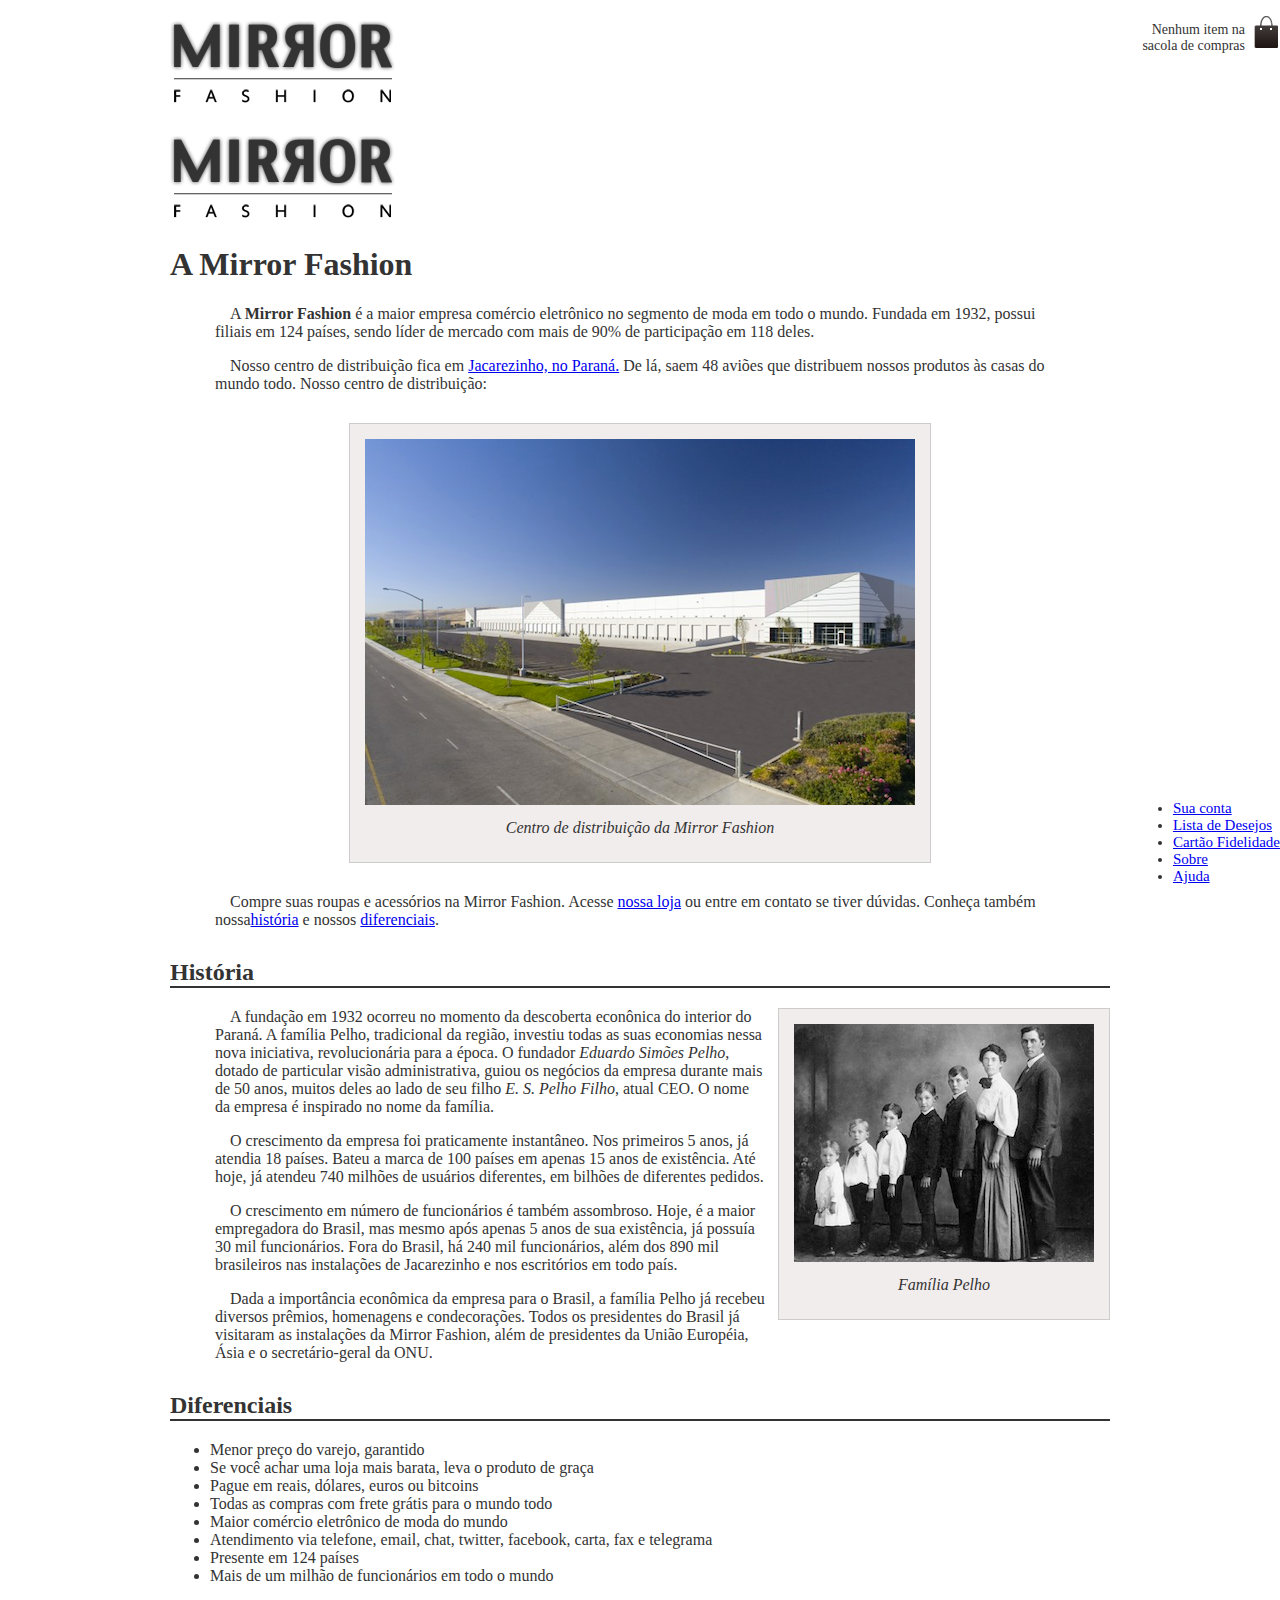
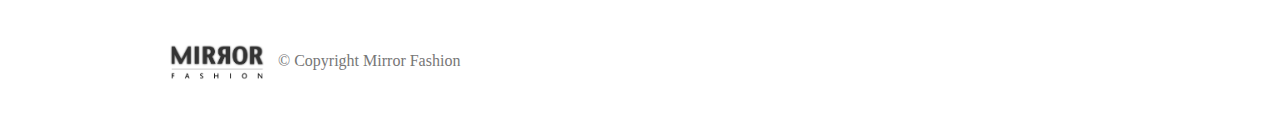
==== sobre.html @ 3a535b31 "primeiro commit de tudo" ====
<!DOCTYPE html>
<html>
    <!-- início do cabeçalho -->    
    <head>
        <meta charset="utf-8">
        <title>Sobre a Mirror Fashion</title>
        <link rel="stylesheet" href="css/sobre.css">
    </head>
    <!-- Fim do cabeçalho -->
    <body>
        
        <header class="container">

            <h1 class="logotipo">
                <img src="img/logo.png" alt="Mirror Fashion">
            </h1>
    
            <p class="sacola">
                    Nenhum item na sacola de compras
            </p>
    
            <nav class="menu-opcoes">
                <ul>
                    <li><a href="#">Sua conta</a></li>
                    <li><a href="#">Lista de Desejos</a></li>
                    <li><a href="#">Cartão Fidelidade</a></li>
                    <li><a href="sobre.html">Sobre</a></li>
                    <li><a href="#">Ajuda</a></li>
                </ul>
            </nav>
                        
        </header>

        <img src="img/logo.png" alt="Logo da Mirror Fashion"> 
        
        <h1>A Mirror Fashion</h1>
        <p>
            A <strong>Mirror Fashion</strong> é a maior empresa comércio eletrônico no segmento de moda em todo o mundo. 
            Fundada em 1932, possui filiais em 124 países, sendo líder de mercado com mais de 90% de 
            participação em 118 deles.
        </p>
        <p>        
            Nosso centro de distribuição fica em <a href="https://maps.google.com.br/?q=Jacarezinho">Jacarezinho, no Paraná.</a> De lá, saem 48 aviões que 
            distribuem nossos produtos às casas do mundo todo. Nosso centro de distribuição:
        </p>
        <figure id="centro-distribuicao">
                <img src="img/centro-distribuicao.png" alt="Foto do centro de distribuição da Mirror Fashion">
                <figcaption>Centro de distribuição da Mirror Fashion</figcaption>
        </figure>
        <p>       
            Compre suas roupas e acessórios na Mirror Fashion. Acesse <a href="index.html ">nossa loja</a> ou entre em contato 
            se tiver dúvidas. Conheça também nossa<a href="#historia">história</a> e nossos <a href="#diferenciais">diferenciais</a>.
        </p>
        
        <h2 id="historia">História</h2>
        <figure id="familia-pelho">
                <img src="img/familia-pelho.jpg" alt="Foto da família Pelho">
                <figcaption>Família Pelho</figcaption>
        </figure>
        <p>
            A fundação em 1932 ocorreu no momento da descoberta econônica do interior do Paraná. A 
            família Pelho, tradicional da região, investiu todas as suas economias nessa nova iniciativa, 
            revolucionária para a época. O fundador <em>Eduardo Simões Pelho</em>, dotado de particular visão 
            administrativa, guiou os negócios da empresa durante mais de 50 anos, muitos deles ao lado 
            de seu filho <em>E. S. Pelho Filho</em>, atual CEO. O nome da empresa é inspirado no nome da família.
        </p>
       
        <P>       
            O crescimento da empresa foi praticamente instantâneo. Nos primeiros 5 anos, já atendia 18 países. 
            Bateu a marca de 100 países em apenas 15 anos de existência. Até hoje, já atendeu 740 milhões 
            de usuários diferentes, em bilhões de diferentes pedidos.
        </P>
        <P>        
            O crescimento em número de funcionários é também assombroso. Hoje, é a maior empregadora do 
            Brasil, mas mesmo após apenas 5 anos de sua existência, já possuía 30 mil funcionários. Fora do 
            Brasil, há 240 mil funcionários, além dos 890 mil brasileiros nas instalações de Jacarezinho e 
            nos escritórios em todo país.
        </P>
        <p>      
            Dada a importância econômica da empresa para o Brasil, a família Pelho já recebeu diversos prêmios, 
            homenagens e condecorações. Todos os presidentes do Brasil já visitaram as instalações da Mirror 
            Fashion, além de presidentes da União Européia, Ásia e o secretário-geral da ONU.
        </p>
        <h2 id="diferenciais">Diferenciais</h2>
        <ul>
            <li>Menor preço do varejo, garantido</li>
            <li>Se você achar uma loja mais barata, leva o produto de graça</li>
            <li>Pague em reais, dólares, euros ou bitcoins</li>
            <li>Todas as compras com frete grátis para o mundo todo</li>
            <li>Maior comércio eletrônico de moda do mundo</li>
            <li>Atendimento via telefone, email, chat, twitter, facebook, carta, fax e telegrama</li>
            <li>Presente em 124 países</li>
            <li>Mais de um milhão de funcionários em todo o mundo</li>

        </ul>    
    </body>
    <footer>
        <img src="img/logo.png" alt="Logo da Mirror Fashion">
        &copy; Copyright Mirror Fashion
    </footer>
</html>
---- css/sobre.css ----
body{
    color: #333333;
    font-family: 'Lucida Sans', 'Lucida Sans Regular', 'Lucida Grande', 'Lucida Sans Unicode', 'sans-serif';
    margin-left: auto;
    margin-right: auto;
    width: 940px;
}

h2{
    border-bottom: 2px solid #333333;
    margin-top: 30px;
}
figure{
    border: 1px solid #ccc;
    background-color: #f2eded;
    text-align: center;
    padding: 15px;
    margin: 30px;
}
figcaption{
    font-style: italic;
    padding: 10px;
}
p{
    padding: 0 45px;
    text-indent: 15px;
    text-align: left;
}

#centro-distribuicao{
    margin-left: auto;
    margin-right: auto;
    width: 550px;
}

footer{
    color: #777;
    margin: 30px 0;
    padding: 30px 0;
}

footer img{
    margin-right: 10px;
    vertical-align: middle;
    width: 94px;
}
#familia-pelho{
    margin: 0 0 10px 10px;
    float: right;
}
.sacola{
    background-image: url(../img/sacola.png);
    background-repeat: no-repeat;
    background-position: top right;
    font-size: 14px;
    text-align: right;
    width: 140px;
    padding-right: 35px;
    padding-top: 8px;
    position: absolute;
    top: 0;
    right: 0;
}

.menu-opcoes{
    position: absolute;
    bottom: 0;
    right: 0;

}


.menu-opcoes ul {
    font-size: 15px;
    }

.menu-opcoes a {
    color: 003366;

}
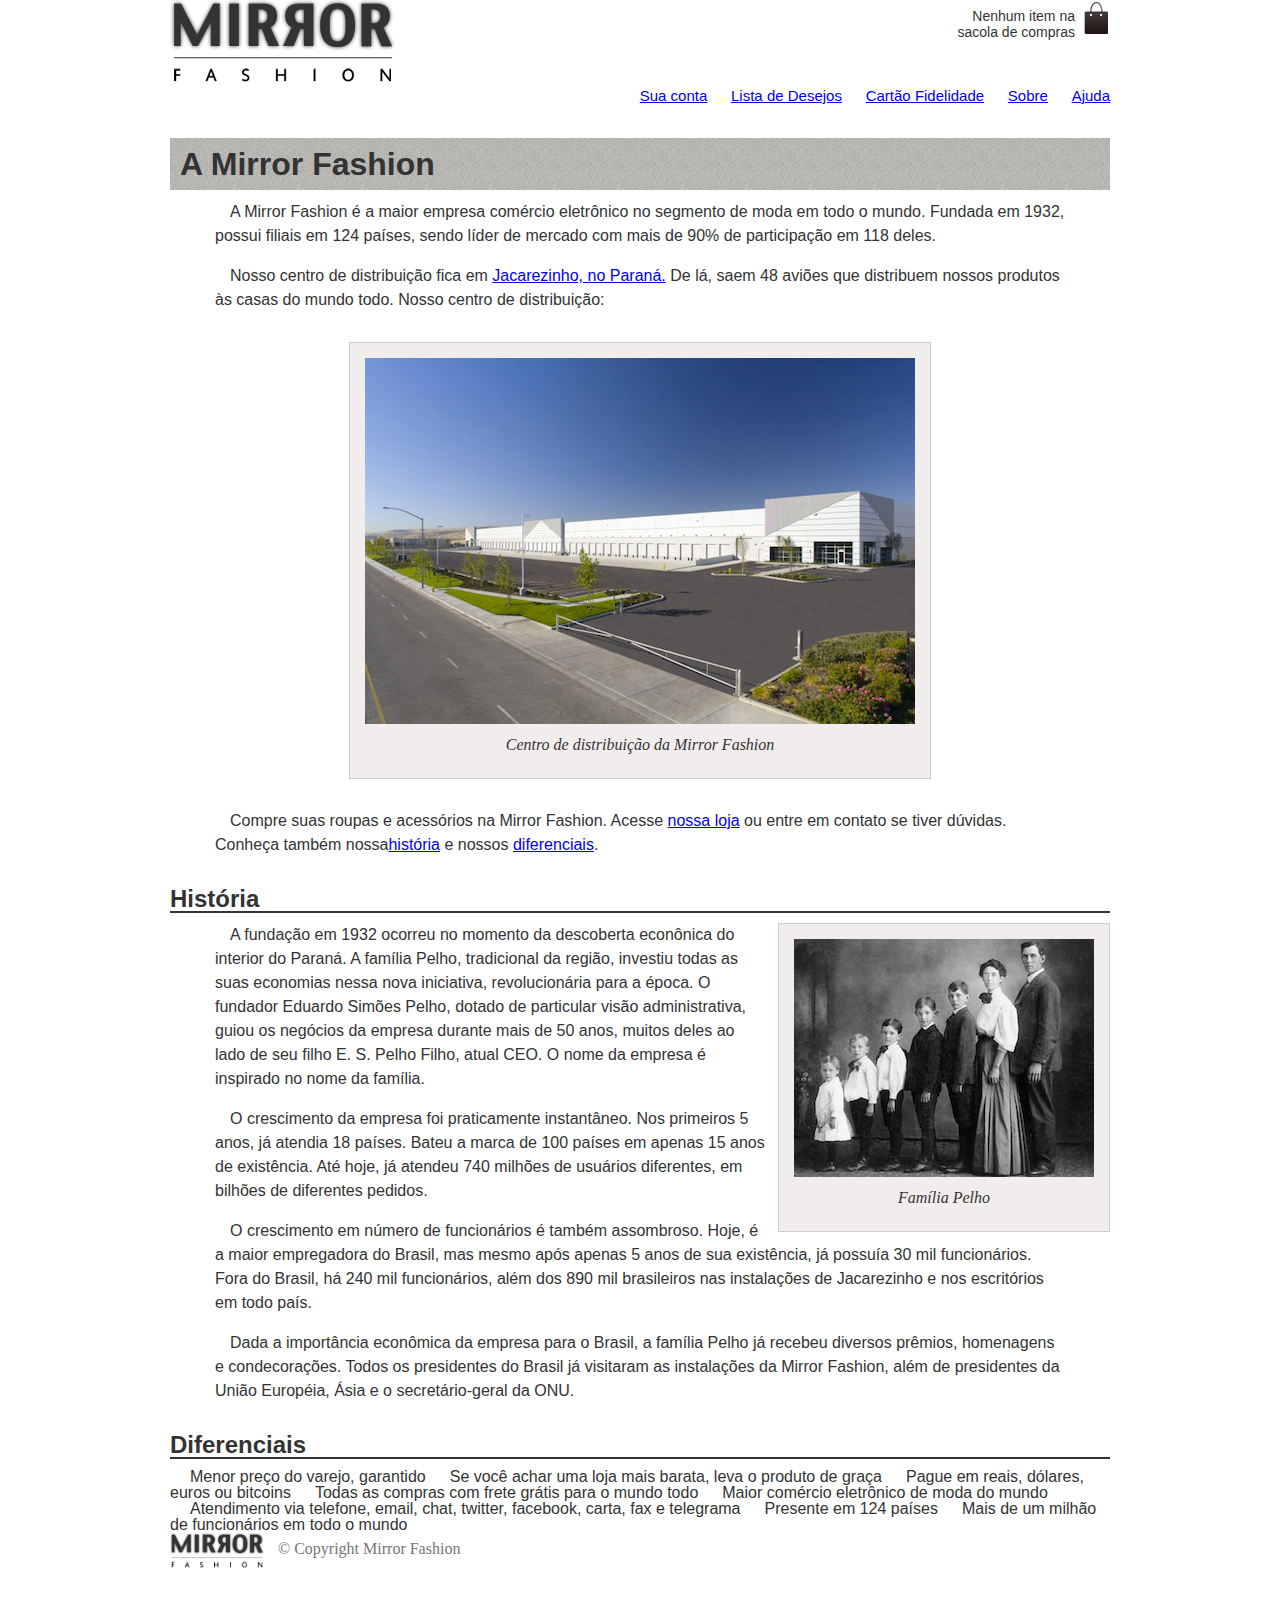
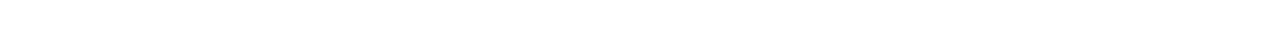
==== commit a3b0a2b4: "segunda versao" ====
--- a/sobre.html
+++ b/sobre.html
@@ -1,20 +1,21 @@
 <!DOCTYPE html>
 <html>
-    <!-- início do cabeçalho -->    
+       
     <head>
         <meta charset="utf-8">
         <title>Sobre a Mirror Fashion</title>
-        <link rel="stylesheet" href="css/sobre.css">
+        <link rel="stylesheet" href="css\reset.css">
+        <link rel="stylesheet" href="css\sobre.css">
+        <link rel="stylesheet" href="css\header.css">
     </head>
-    <!-- Fim do cabeçalho -->
+    
+    
     <body>
-        
+
         <header class="container">
 
-            <h1 class="logotipo">
-                <img src="img/logo.png" alt="Mirror Fashion">
-            </h1>
-    
+            <img src="img/logo.png" alt="Mirror Fashion">
+            
             <p class="sacola">
                     Nenhum item na sacola de compras
             </p>
@@ -30,29 +31,32 @@
             </nav>
                         
         </header>
-
-        <img src="img/logo.png" alt="Logo da Mirror Fashion"> 
+       
+        <h1> A Mirror Fashion</h1>
         
-        <h1>A Mirror Fashion</h1>
         <p>
             A <strong>Mirror Fashion</strong> é a maior empresa comércio eletrônico no segmento de moda em todo o mundo. 
             Fundada em 1932, possui filiais em 124 países, sendo líder de mercado com mais de 90% de 
             participação em 118 deles.
         </p>
+
         <p>        
             Nosso centro de distribuição fica em <a href="https://maps.google.com.br/?q=Jacarezinho">Jacarezinho, no Paraná.</a> De lá, saem 48 aviões que 
             distribuem nossos produtos às casas do mundo todo. Nosso centro de distribuição:
         </p>
+
         <figure id="centro-distribuicao">
                 <img src="img/centro-distribuicao.png" alt="Foto do centro de distribuição da Mirror Fashion">
                 <figcaption>Centro de distribuição da Mirror Fashion</figcaption>
         </figure>
+
         <p>       
             Compre suas roupas e acessórios na Mirror Fashion. Acesse <a href="index.html ">nossa loja</a> ou entre em contato 
             se tiver dúvidas. Conheça também nossa<a href="#historia">história</a> e nossos <a href="#diferenciais">diferenciais</a>.
         </p>
         
         <h2 id="historia">História</h2>
+
         <figure id="familia-pelho">
                 <img src="img/familia-pelho.jpg" alt="Foto da família Pelho">
                 <figcaption>Família Pelho</figcaption>
@@ -81,8 +85,10 @@
             homenagens e condecorações. Todos os presidentes do Brasil já visitaram as instalações da Mirror 
             Fashion, além de presidentes da União Européia, Ásia e o secretário-geral da ONU.
         </p>
-        <h2 id="diferenciais">Diferenciais</h2>
-        <ul>
+
+        <h2>Diferenciais</h2>
+
+        <ul class="lista-simples">
             <li>Menor preço do varejo, garantido</li>
             <li>Se você achar uma loja mais barata, leva o produto de graça</li>
             <li>Pague em reais, dólares, euros ou bitcoins</li>
@@ -91,9 +97,9 @@
             <li>Atendimento via telefone, email, chat, twitter, facebook, carta, fax e telegrama</li>
             <li>Presente em 124 países</li>
             <li>Mais de um milhão de funcionários em todo o mundo</li>
-
         </ul>    
     </body>
+
     <footer>
         <img src="img/logo.png" alt="Logo da Mirror Fashion">
         &copy; Copyright Mirror Fashion
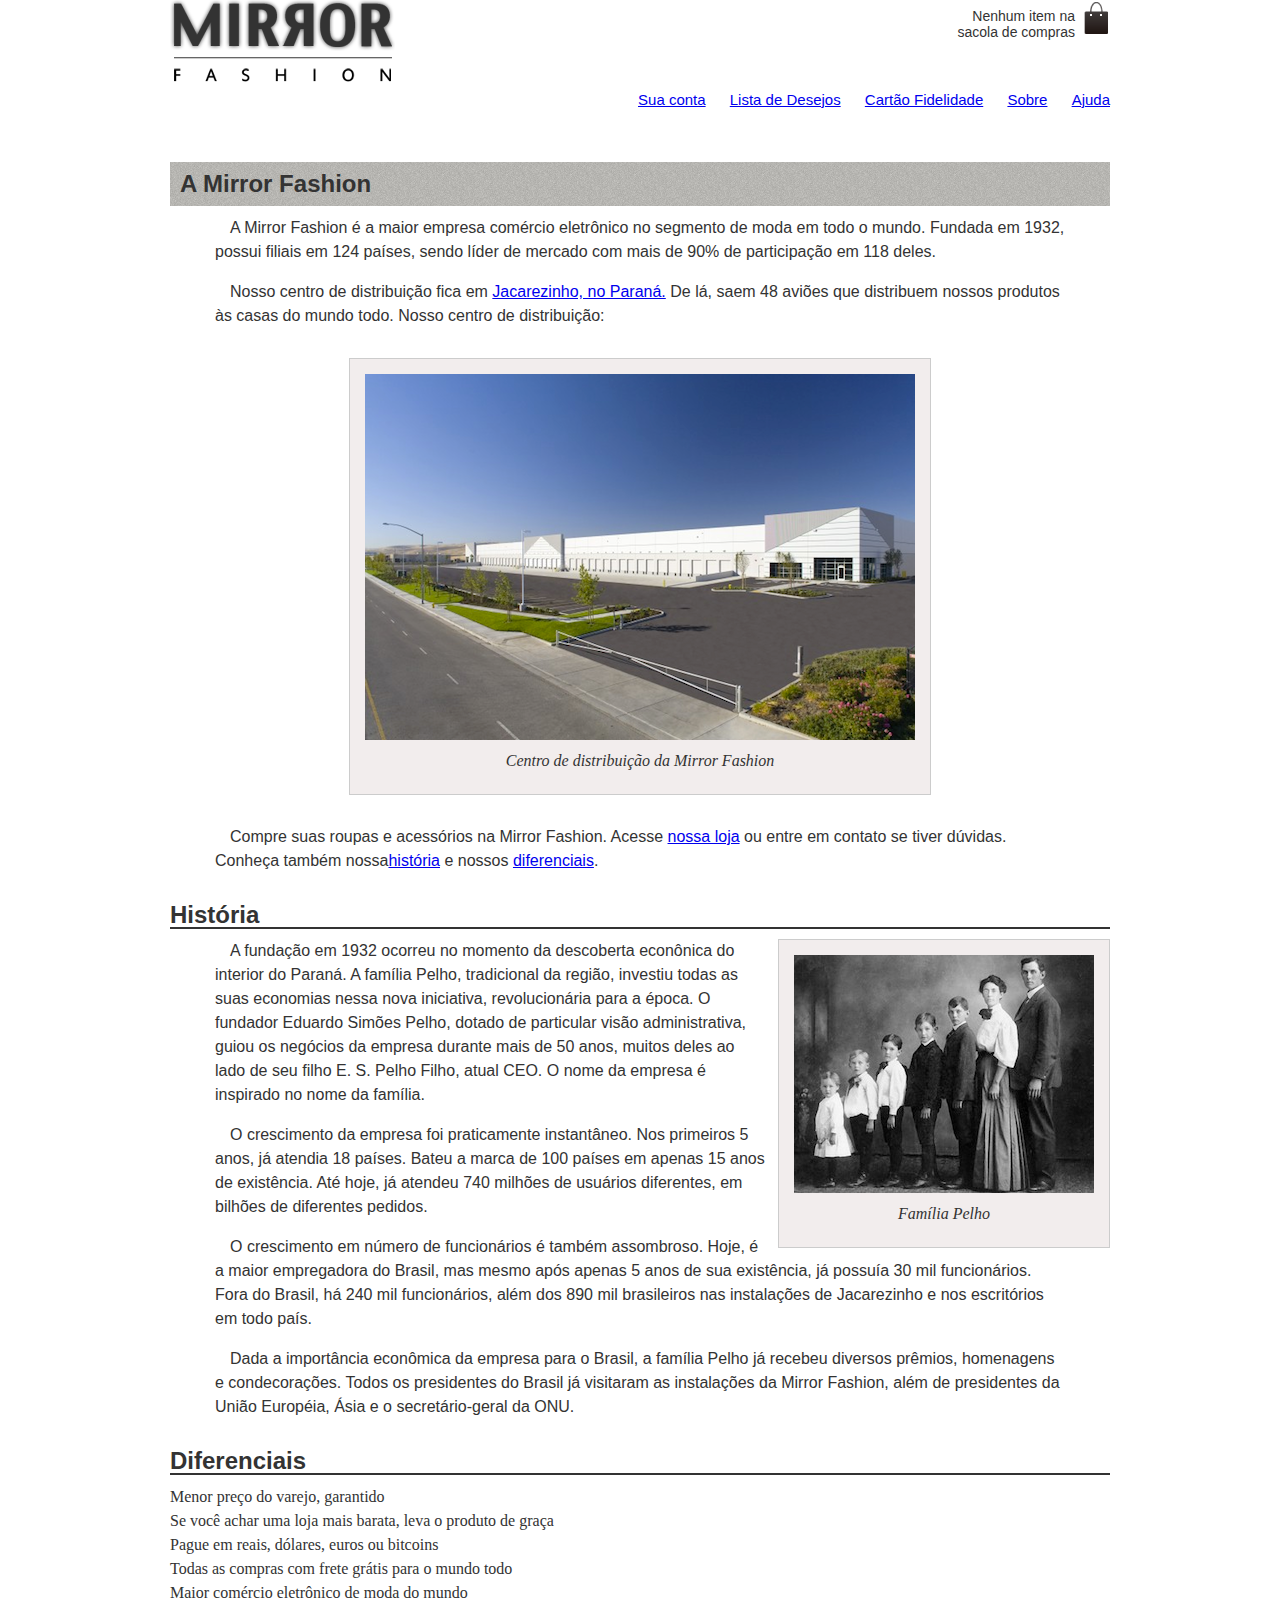
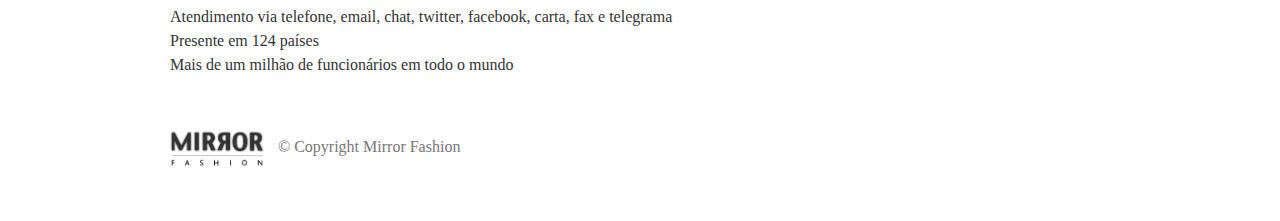
==== commit 725bc140: "construcao da pagina inicial" ====
--- a/sobre.html
+++ b/sobre.html
@@ -4,7 +4,7 @@
     <head>
         <meta charset="utf-8">
         <title>Sobre a Mirror Fashion</title>
-        <link rel="stylesheet" href="css\reset.css">
+        <link rel="stylesheet" href="css\reset.css"> 
         <link rel="stylesheet" href="css\sobre.css">
         <link rel="stylesheet" href="css\header.css">
     </head>
@@ -32,6 +32,7 @@
                         
         </header>
        
+        
         <h1> A Mirror Fashion</h1>
         
         <p>
@@ -88,7 +89,7 @@
 
         <h2>Diferenciais</h2>
 
-        <ul class="lista-simples">
+        <ul>
             <li>Menor preço do varejo, garantido</li>
             <li>Se você achar uma loja mais barata, leva o produto de graça</li>
             <li>Pague em reais, dólares, euros ou bitcoins</li>
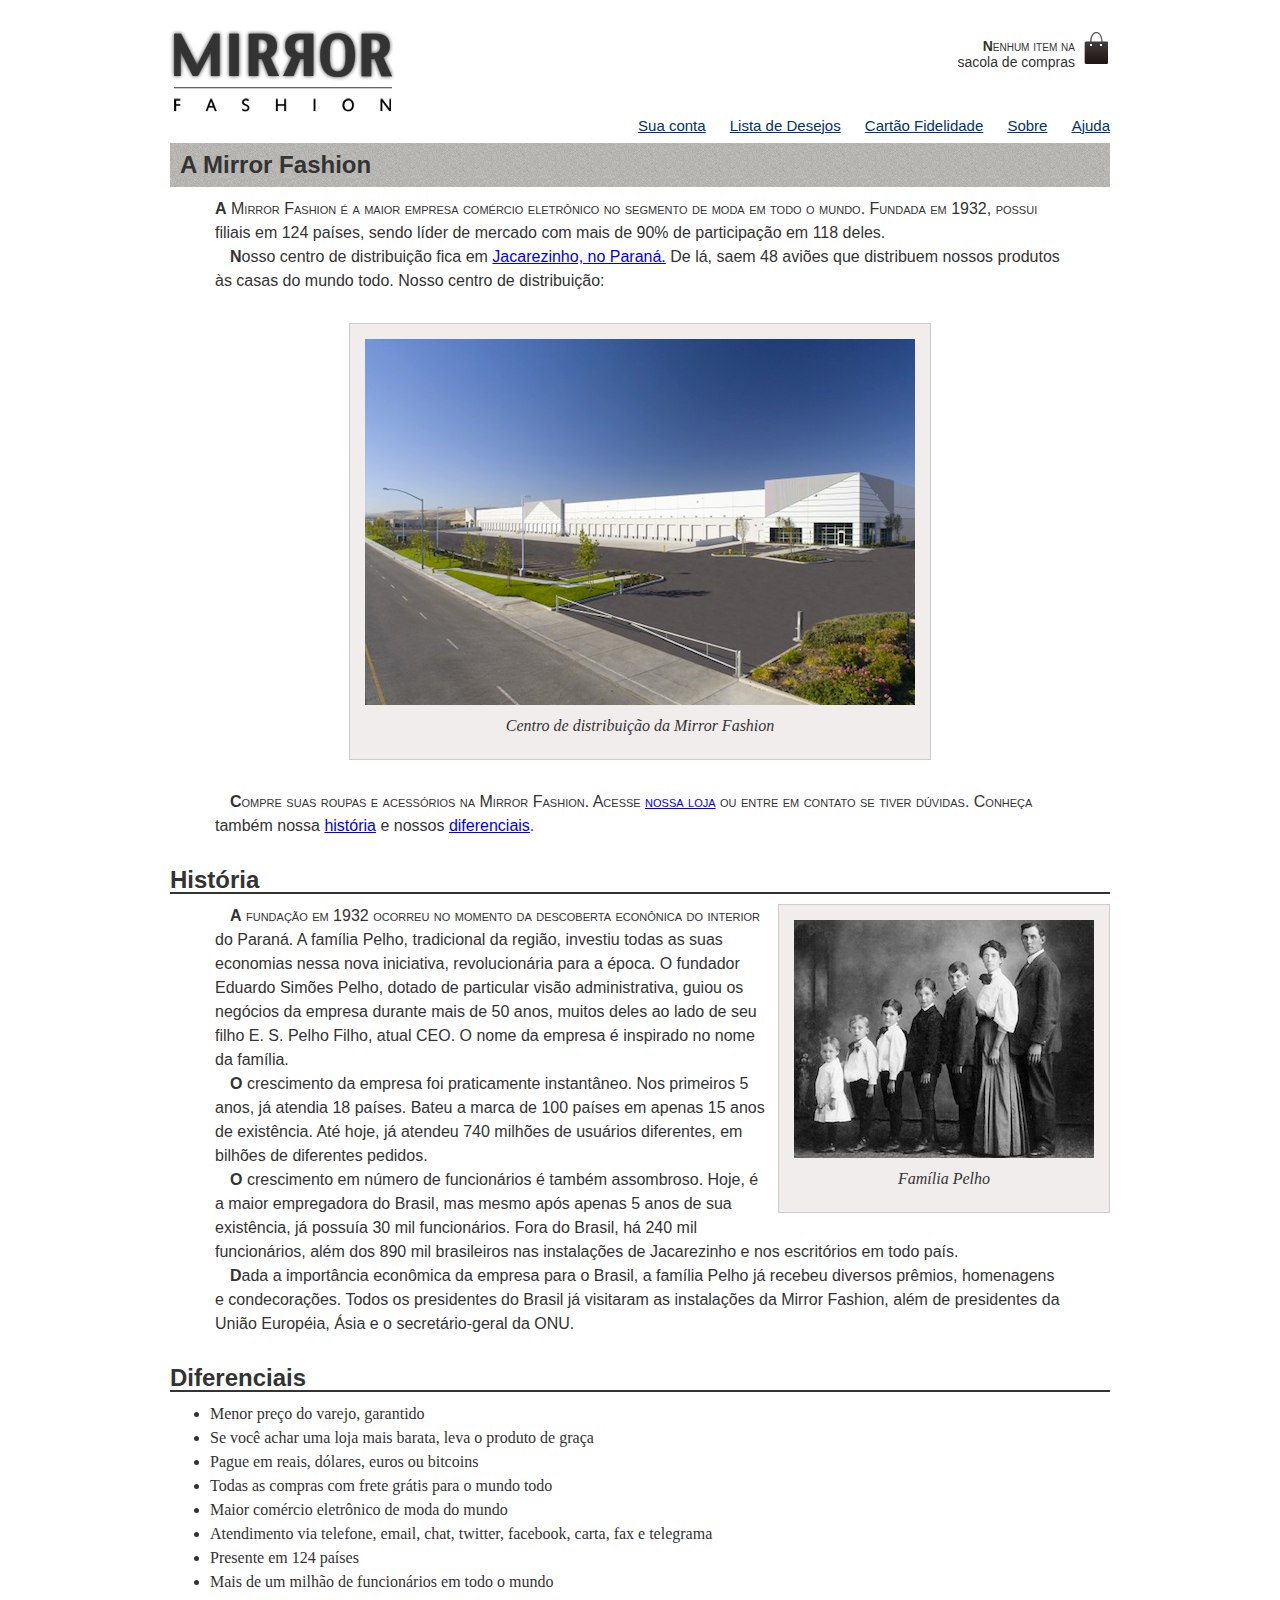
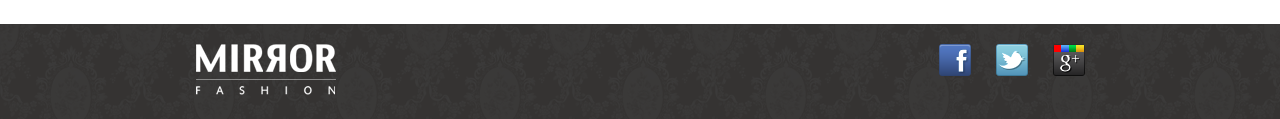
==== commit 47ea5593: "menu lateral com subopcoes e hover" ====
--- a/sobre.html
+++ b/sobre.html
@@ -4,20 +4,21 @@
     <head>
         <meta charset="utf-8">
         <title>Sobre a Mirror Fashion</title>
-        <link rel="stylesheet" href="css\reset.css"> 
+        <link rel="stylesheet" href="css\reset.css">
         <link rel="stylesheet" href="css\sobre.css">
         <link rel="stylesheet" href="css\header.css">
+        <link rel="stylesheet" href="css/footer.css">
     </head>
-    
     
     <body>
 
         <header class="container">
 
-            <img src="img/logo.png" alt="Mirror Fashion">
+           <img src="img/logo.png" alt="Mirror Fashion"> 
+
             
             <p class="sacola">
-                    Nenhum item na sacola de compras
+                Nenhum item na sacola de compras
             </p>
     
             <nav class="menu-opcoes">
@@ -32,77 +33,102 @@
                         
         </header>
        
+        <article class="container">
         
-        <h1> A Mirror Fashion</h1>
+            <section>
+                <h1> A Mirror Fashion</h1>
+            
+                <p>
+                    A Mirror Fashion é a maior empresa comércio eletrônico no segmento de moda em todo o mundo. 
+                    Fundada em 1932, possui filiais em 124 países, sendo líder de mercado com mais de 90% de 
+                    participação em 118 deles.
+                </p>
+
+                <p>        
+                    Nosso centro de distribuição fica em <a href="https://maps.google.com.br/?q=Jacarezinho">Jacarezinho, no Paraná.</a> De lá, saem 48 aviões que 
+                    distribuem nossos produtos às casas do mundo todo. Nosso centro de distribuição:
+                </p>
+
+                <figure id="centro-distribuicao">
+                        <img src="img/centro-distribuicao.png" alt="Foto do centro de distribuição da Mirror Fashion">
+                        <figcaption>Centro de distribuição da Mirror Fashion</figcaption>
+                </figure>
+
+                <p>       
+                    Compre suas roupas e acessórios na Mirror Fashion. Acesse <a href="index.html ">nossa loja</a> ou entre em contato 
+                    se tiver dúvidas. Conheça também nossa <a href="#historia">história</a> e nossos <a href="#diferenciais">diferenciais</a>.
+                </p>
+            </section>
+
+            <section>
+                <h2 id="historia">História</h2>
+
+                <figure id="familia-pelho">
+                    <img src="img/familia-pelho.jpg" alt="Foto da família Pelho">
+                    <figcaption>Família Pelho</figcaption>
+                </figure>
+
+                <p>
+                    A fundação em 1932 ocorreu no momento da descoberta econônica do interior do Paraná. A 
+                    família Pelho, tradicional da região, investiu todas as suas economias nessa nova iniciativa, 
+                    revolucionária para a época. O fundador <em>Eduardo Simões Pelho</em>, dotado de particular visão 
+                    administrativa, guiou os negócios da empresa durante mais de 50 anos, muitos deles ao lado 
+                    de seu filho <em>E. S. Pelho Filho</em>, atual CEO. O nome da empresa é inspirado no nome da família.
+                </p>
+
+                <P>       
+                    O crescimento da empresa foi praticamente instantâneo. Nos primeiros 5 anos, já atendia 18 países. 
+                    Bateu a marca de 100 países em apenas 15 anos de existência. Até hoje, já atendeu 740 milhões 
+                    de usuários diferentes, em bilhões de diferentes pedidos.
+                </P>
+                <P>        
+                    O crescimento em número de funcionários é também assombroso. Hoje, é a maior empregadora do 
+                    Brasil, mas mesmo após apenas 5 anos de sua existência, já possuía 30 mil funcionários. Fora do 
+                    Brasil, há 240 mil funcionários, além dos 890 mil brasileiros nas instalações de Jacarezinho e 
+                    nos escritórios em todo país.
+                </P>
+                <p>      
+                    Dada a importância econômica da empresa para o Brasil, a família Pelho já recebeu diversos prêmios, 
+                    homenagens e condecorações. Todos os presidentes do Brasil já visitaram as instalações da Mirror 
+                    Fashion, além de presidentes da União Européia, Ásia e o secretário-geral da ONU.
+                </p>
+            </section>
         
-        <p>
-            A <strong>Mirror Fashion</strong> é a maior empresa comércio eletrônico no segmento de moda em todo o mundo. 
-            Fundada em 1932, possui filiais em 124 países, sendo líder de mercado com mais de 90% de 
-            participação em 118 deles.
-        </p>
+            <section class="container" id="diferenciais">
+                <h2>Diferenciais</h2>
 
-        <p>        
-            Nosso centro de distribuição fica em <a href="https://maps.google.com.br/?q=Jacarezinho">Jacarezinho, no Paraná.</a> De lá, saem 48 aviões que 
-            distribuem nossos produtos às casas do mundo todo. Nosso centro de distribuição:
-        </p>
+                <ul>
+                    <li>Menor preço do varejo, garantido</li>
+                    <li>Se você achar uma loja mais barata, leva o produto de graça</li>
+                    <li>Pague em reais, dólares, euros ou bitcoins</li>
+                    <li>Todas as compras com frete grátis para o mundo todo</li>
+                    <li>Maior comércio eletrônico de moda do mundo</li>
+                    <li>Atendimento via telefone, email, chat, twitter, facebook, carta, fax e telegrama</li>
+                    <li>Presente em 124 países</li>
+                    <li>Mais de um milhão de funcionários em todo o mundo</li>
+                </ul>    
+            </section>
+        </article>
 
-        <figure id="centro-distribuicao">
-                <img src="img/centro-distribuicao.png" alt="Foto do centro de distribuição da Mirror Fashion">
-                <figcaption>Centro de distribuição da Mirror Fashion</figcaption>
-        </figure>
 
-        <p>       
-            Compre suas roupas e acessórios na Mirror Fashion. Acesse <a href="index.html ">nossa loja</a> ou entre em contato 
-            se tiver dúvidas. Conheça também nossa<a href="#historia">história</a> e nossos <a href="#diferenciais">diferenciais</a>.
-        </p>
+   
+
         
-        <h2 id="historia">História</h2>
+        <footer>
+                <div class="container">
+                    <img src="img\logo-rodape.png" alt="Logo da Mirror Fashion">
 
-        <figure id="familia-pelho">
-                <img src="img/familia-pelho.jpg" alt="Foto da família Pelho">
-                <figcaption>Família Pelho</figcaption>
-        </figure>
-        <p>
-            A fundação em 1932 ocorreu no momento da descoberta econônica do interior do Paraná. A 
-            família Pelho, tradicional da região, investiu todas as suas economias nessa nova iniciativa, 
-            revolucionária para a época. O fundador <em>Eduardo Simões Pelho</em>, dotado de particular visão 
-            administrativa, guiou os negócios da empresa durante mais de 50 anos, muitos deles ao lado 
-            de seu filho <em>E. S. Pelho Filho</em>, atual CEO. O nome da empresa é inspirado no nome da família.
-        </p>
-       
-        <P>       
-            O crescimento da empresa foi praticamente instantâneo. Nos primeiros 5 anos, já atendia 18 países. 
-            Bateu a marca de 100 países em apenas 15 anos de existência. Até hoje, já atendeu 740 milhões 
-            de usuários diferentes, em bilhões de diferentes pedidos.
-        </P>
-        <P>        
-            O crescimento em número de funcionários é também assombroso. Hoje, é a maior empregadora do 
-            Brasil, mas mesmo após apenas 5 anos de sua existência, já possuía 30 mil funcionários. Fora do 
-            Brasil, há 240 mil funcionários, além dos 890 mil brasileiros nas instalações de Jacarezinho e 
-            nos escritórios em todo país.
-        </P>
-        <p>      
-            Dada a importância econômica da empresa para o Brasil, a família Pelho já recebeu diversos prêmios, 
-            homenagens e condecorações. Todos os presidentes do Brasil já visitaram as instalações da Mirror 
-            Fashion, além de presidentes da União Européia, Ásia e o secretário-geral da ONU.
-        </p>
+                    <ul class="social">
+                        <li><a href="http://facebook.com/mirrorfashion">Facebook</a></li>
+                        <li><a href="http://twitter.com/mirrorfashion">Twitter</a></li>
+                        <li><a href="http://plus.google.com/mirrorfashion">Google+</a></li>
+                    </ul>
+                </div>
+        </footer>
 
-        <h2>Diferenciais</h2>
+        
 
-        <ul>
-            <li>Menor preço do varejo, garantido</li>
-            <li>Se você achar uma loja mais barata, leva o produto de graça</li>
-            <li>Pague em reais, dólares, euros ou bitcoins</li>
-            <li>Todas as compras com frete grátis para o mundo todo</li>
-            <li>Maior comércio eletrônico de moda do mundo</li>
-            <li>Atendimento via telefone, email, chat, twitter, facebook, carta, fax e telegrama</li>
-            <li>Presente em 124 países</li>
-            <li>Mais de um milhão de funcionários em todo o mundo</li>
-        </ul>    
     </body>
 
-    <footer>
-        <img src="img/logo.png" alt="Logo da Mirror Fashion">
-        &copy; Copyright Mirror Fashion
-    </footer>
+    
 </html>--- a/css/footer.css
+++ b/css/footer.css
@@ -0,0 +1,51 @@
+footer{
+    background-image: url("../img/fundo-rodape.png");
+    clear: both;
+    padding: 20px 0;
+}
+
+footer img{
+    margin-left: 25px;
+}
+
+footer .container{
+    position: relative;
+}
+
+.social{
+    position: relative;
+    float: right;
+    right: 0px;
+    
+    
+}
+
+.social a[href*="facebook.com"]{
+    background-image: url(../img/facebook.png)
+}
+
+.social a[href*="twitter.com"]{
+    background-image: url(../img/twitter.png)
+}
+
+.social a[href*="plus.google.com"]{
+    background-image: url(../img/googleplus.png)
+}
+
+.social ul{
+    position: absolute;
+    
+}
+
+.social a{
+    height: 32px;
+    width: 32px;
+    display: block;
+    text-indent: -9999px;
+}
+
+.social li {
+    float: left;
+    margin-right: 25px;
+    
+}